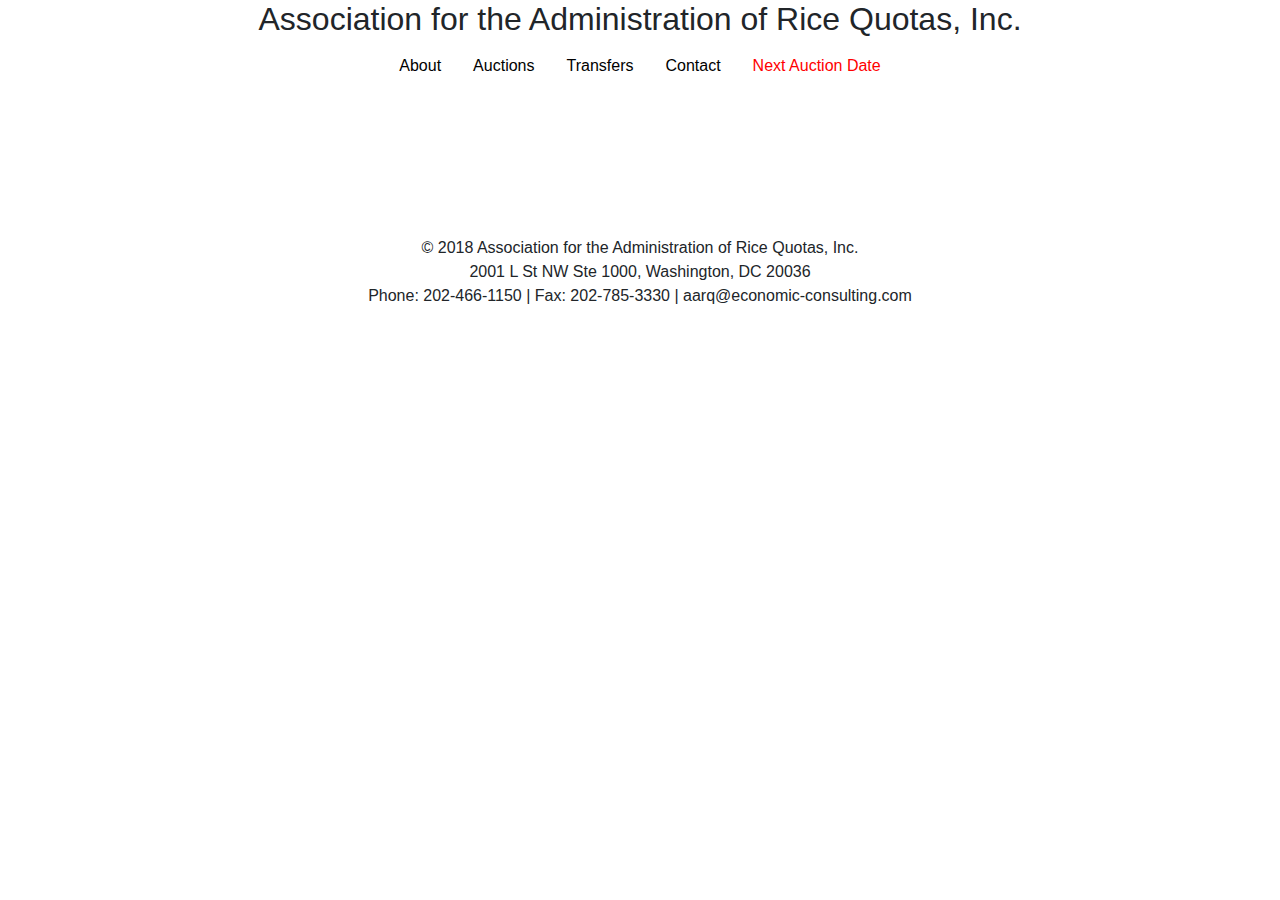
==== index.html @ 87fb0b1d "added about, auction, transfer, and contact pages.  Added auction date popup with countdown" ====
<!DOCTYPE html>
<html lang="en">
<head>
    <meta charset="UTF-8">
    <meta name="viewport" content="width=device-width, initial-scale=1.0">
    <meta http-equiv="X-UA-Compatible" content="ie=edge">
    <title>AARQ - Home</title>
    <link rel="stylesheet" href="https://stackpath.bootstrapcdn.com/bootstrap/4.3.1/css/bootstrap.min.css" integrity="sha384-ggOyR0iXCbMQv3Xipma34MD+dH/1fQ784/j6cY/iJTQUOhcWr7x9JvoRxT2MZw1T" crossorigin="anonymous">
    <script src="https://stackpath.bootstrapcdn.com/bootstrap/4.3.1/js/bootstrap.min.js" integrity="sha384-JjSmVgyd0p3pXB1rRibZUAYoIIy6OrQ6VrjIEaFf/nJGzIxFDsf4x0xIM+B07jRM" crossorigin="anonymous"></script>
    <link rel="stylesheet" href="style.css">
</head>
<body>
    <h2 class="centered">Association for the Administration of Rice Quotas, Inc.</h2>
    <ul class="nav justify-content-center">
        <li class="nav-item">
            <a class="nav-link" href="about.html">About</a>
        </li>
        <li class="nav-item">
            <a class="nav-link" href="auctions.html">Auctions</a>
        </li>
        <li class="nav-item">
            <a class="nav-link" href="transfers.html">Transfers</a>
        </li>
        <li class="nav-item">
            <a class="nav-link" href="contact.html">Contact</a>
        </li>
        <li class="nav-item">
            <a class="nav-link" id="myBtn" style="color: red" href="#">Next Auction Date</a>
        </li>
    </ul>
<div class="containter">
    <!-- The Modal -->
    <div id="myModal" class="modal">

        <!-- Modal content -->
        <div class="modal-content">
          <span class="close">&times;</span>
          <h3 class="centered">The Next Auction is November 29, 2019</h3>
          <hr>
          <p class="centered" style="font-size: 20px"><span id="demo"></span> remaining</p>
        </div>
      
    </div> 
    <div class="row">
        <div class="col-md-12">
            <video playsinline autoplay muted loop>
                <source src="rice-field.mp4" type="video/mp4">
                Your browser does not support the video tag.
            </video>
        </div>
    </div>
    <div class="row">
        <div class="col-md-12">
            <div class="panel panel-default">
                <div class="panel-body">
                    <p class="centered">
                        © 2018 Association for the Administration of Rice Quotas, Inc.<br>
                        2001 L St NW Ste 1000, Washington, DC 20036<br>
                        Phone: 202-466-1150 | Fax: 202-785-3330 | aarq@economic-consulting.com 
                    </p>  
                </div>
            </div>
        </div>
    </div>
</div>
<script>

        // Get the modal
        var modal = document.getElementById("myModal");

        // Get the button that opens the modal
        var btn = document.getElementById("myBtn");

        // Get the <span> element that closes the modal
        var span = document.getElementsByClassName("close")[0];

        // When the user clicks on the button, open the modal 
        btn.onclick = function() {
        modal.style.display = "block";
        }

        // When the user clicks on <span> (x), close the modal
        span.onclick = function() {
        modal.style.display = "none";
        }

        // When the user clicks anywhere outside of the modal, close it
        window.onclick = function(event) {
        if (event.target == modal) {
            modal.style.display = "none";
        }
        }

        // COUNTDOWN TIMER
        // Set the date we're counting down to
        var countDownDate = new Date("Nov 29, 2019 9:00:00").getTime();

        // Update the count down every 1 second
        var x = setInterval(function() {

        // Get today's date and time
        var now = new Date().getTime();

        // Find the distance between now and the count down date
        var distance = countDownDate - now;

        // Time calculations for days, hours, minutes and seconds
        var days = Math.floor(distance / (1000 * 60 * 60 * 24));
        var hours = Math.floor((distance % (1000 * 60 * 60 * 24)) / (1000 * 60 * 60));
        var minutes = Math.floor((distance % (1000 * 60 * 60)) / (1000 * 60));
        var seconds = Math.floor((distance % (1000 * 60)) / 1000);

        // Display the result in the element with id="demo"
        document.getElementById("demo").innerHTML = days + "d " + hours + "h "
        + minutes + "m " + seconds + "s ";

        // If the count down is finished, write some text 
        if (distance < 0) {
            clearInterval(x);
            document.getElementById("demo").innerHTML = "EXPIRED";
        }
        }, 1000);
</script>     
</body>
</html>
---- style.css ----
video {
    display: block;
    margin: 0 auto;
    width: 80%;
}

a {
    color: black;
}

.centered {
    text-align: center;
}

.modal {
    display: none; /* Hidden by default */
    position: fixed; /* Stay in place */
    z-index: 1; /* Sit on top */
    left: 0;
    top: 0;
    width: 100%; /* Full width */
    height: 100%; /* Full height */
    overflow: auto; /* Enable scroll if needed */
    background-color: rgb(0,0,0); /* Fallback color */
    background-color: rgba(0,0,0,0.4); /* Black w/ opacity */
  }
  
  /* Modal Content/Box */
  .modal-content {
    background-color: #fefefe;
    margin: 15% auto; /* 15% from the top and centered */
    padding: 20px;
    border: 1px solid #888;
    width: 80%; /* Could be more or less, depending on screen size */
  }
  
  /* The Close Button */
  .close {
    color: #aaa;
    float: right;
    font-size: 28px;
    font-weight: bold;
  }
  
  .close:hover,
  .close:focus {
    color: black;
    text-decoration: none;
    cursor: pointer;
  }
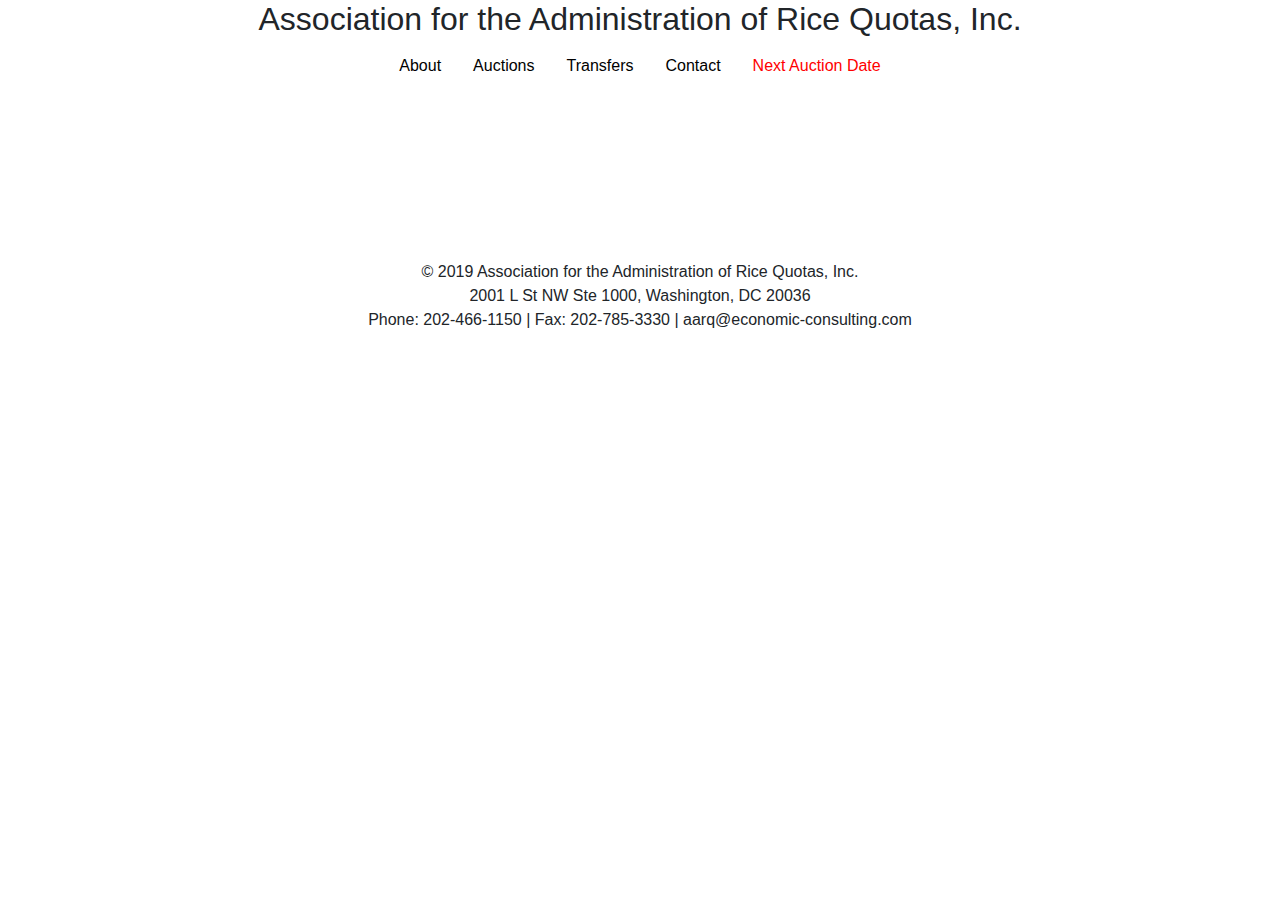
==== commit 6cf69b3e: "added spacing between video and footer" ====
--- a/index.html
+++ b/index.html
@@ -49,12 +49,13 @@
             </video>
         </div>
     </div>
+    <br>
     <div class="row">
         <div class="col-md-12">
             <div class="panel panel-default">
                 <div class="panel-body">
                     <p class="centered">
-                        © 2018 Association for the Administration of Rice Quotas, Inc.<br>
+                        © 2019 Association for the Administration of Rice Quotas, Inc.<br>
                         2001 L St NW Ste 1000, Washington, DC 20036<br>
                         Phone: 202-466-1150 | Fax: 202-785-3330 | aarq@economic-consulting.com 
                     </p>  
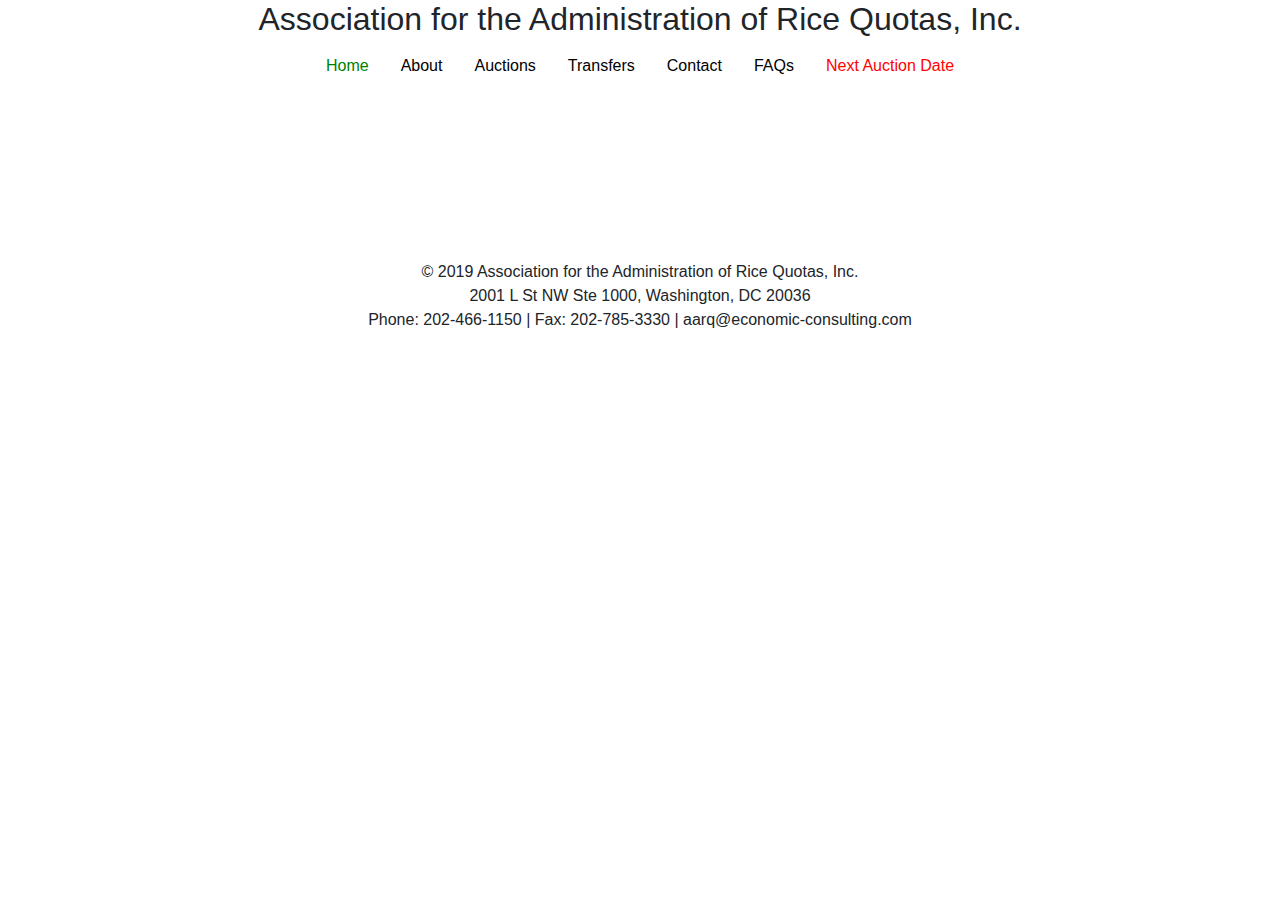
==== commit 994a7aad: "added content to other pages" ====
--- a/index.html
+++ b/index.html
@@ -13,6 +13,9 @@
     <h2 class="centered">Association for the Administration of Rice Quotas, Inc.</h2>
     <ul class="nav justify-content-center">
         <li class="nav-item">
+                <a class="nav-link" href="index.html" style="color: green">Home</a>
+            </li>
+        <li class="nav-item">
             <a class="nav-link" href="about.html">About</a>
         </li>
         <li class="nav-item">
@@ -23,6 +26,9 @@
         </li>
         <li class="nav-item">
             <a class="nav-link" href="contact.html">Contact</a>
+        </li>
+        <li class="nav-item">
+            <a class="nav-link" href="faq.html">FAQs</a>
         </li>
         <li class="nav-item">
             <a class="nav-link" id="myBtn" style="color: red" href="#">Next Auction Date</a>
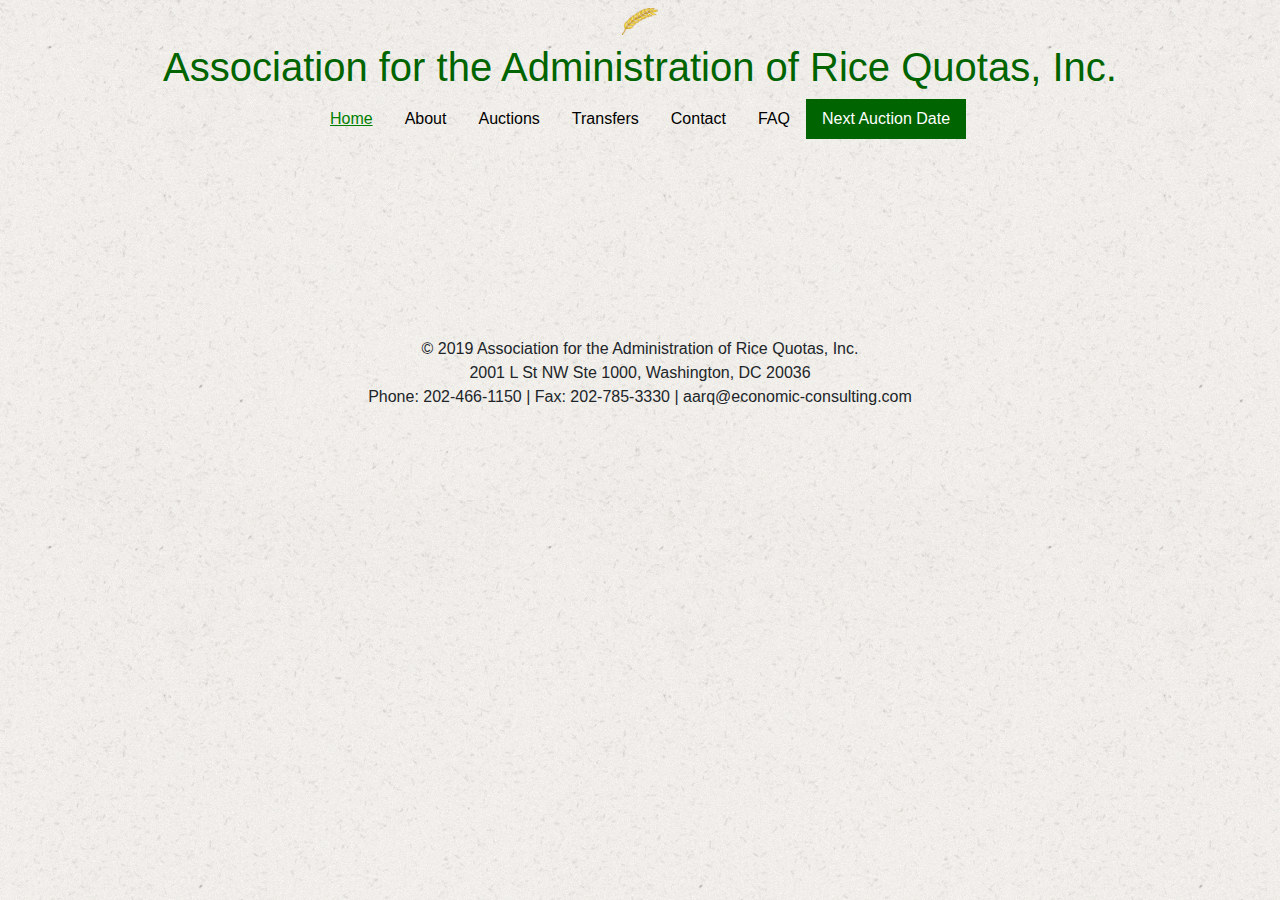
==== commit 37edc5c4: "reduced image width on index page" ====
--- a/index.html
+++ b/index.html
@@ -10,10 +10,11 @@
     <link rel="stylesheet" href="style.css">
 </head>
 <body>
-    <h2 class="centered">Association for the Administration of Rice Quotas, Inc.</h2>
+    <img src="./images/branch.png" class="center3">
+    <h2 class="mainTitle display-4">Association for the Administration of Rice Quotas, Inc.</h2>
     <ul class="nav justify-content-center">
         <li class="nav-item">
-                <a class="nav-link" href="index.html" style="color: green">Home</a>
+                <a class="nav-link" href="index.html" style="color: green; text-decoration: underline;">Home</a>
             </li>
         <li class="nav-item">
             <a class="nav-link" href="about.html">About</a>
@@ -28,10 +29,10 @@
             <a class="nav-link" href="contact.html">Contact</a>
         </li>
         <li class="nav-item">
-            <a class="nav-link" href="faq.html">FAQs</a>
+            <a class="nav-link" href="faq.html">FAQ</a>
         </li>
         <li class="nav-item">
-            <a class="nav-link" id="myBtn" style="color: red" href="#">Next Auction Date</a>
+            <a class="nav-link" id="myBtn" style="color: white; background: darkgreen;" href="#">Next Auction Date</a>
         </li>
     </ul>
 <div class="containter">
@@ -42,15 +43,16 @@
         <div class="modal-content">
           <span class="close">&times;</span>
           <h3 class="centered">The Next Auction is November 29, 2019</h3>
-          <hr>
+          <img class="center2" src="./images/map.png">
           <p class="centered" style="font-size: 20px"><span id="demo"></span> remaining</p>
         </div>
       
     </div> 
     <div class="row">
         <div class="col-md-12">
+            <br>
             <video playsinline autoplay muted loop>
-                <source src="rice-field.mp4" type="video/mp4">
+                <source src="./images/rice-field.mp4" type="video/mp4">
                 Your browser does not support the video tag.
             </video>
         </div>
--- a/style.css
+++ b/style.css
@@ -1,16 +1,31 @@
+body {
+  background-image: url("./images/ricepaper.png");
+  background-repeat: repeat;
+}
 
 video {
     display: block;
     margin: 0 auto;
     width: 80%;
+    height: 80%;
+}
+
+.nav-item a {
+    color: black;
 }
 
 a {
-    color: black;
+  color: green;
 }
 
 .centered {
     text-align: center;
+}
+
+.mainTitle {
+  text-align: center;
+  font-size: 2.5em;
+  color: darkgreen;
 }
 
 .modal {
@@ -26,26 +41,80 @@
     background-color: rgba(0,0,0,0.4); /* Black w/ opacity */
   }
   
-  /* Modal Content/Box */
-  .modal-content {
+/* Modal Content/Box */
+.modal-content {
     background-color: #fefefe;
     margin: 15% auto; /* 15% from the top and centered */
     padding: 20px;
     border: 1px solid #888;
     width: 80%; /* Could be more or less, depending on screen size */
-  }
+}
   
-  /* The Close Button */
-  .close {
+/* The Close Button */
+.close {
     color: #aaa;
     float: right;
     font-size: 28px;
     font-weight: bold;
-  }
+}
   
-  .close:hover,
-  .close:focus {
+.close:hover,
+.close:focus {
     color: black;
     text-decoration: none;
     cursor: pointer;
-  } +}
+
+/* Jumbotron */
+
+  .jumbotron {
+    background-image: url("branch.png");
+    background-size: auto 100%;
+  }
+
+  /* Center Image */
+
+  .center {
+    display: block;
+    margin-left: auto;
+    margin-right: auto;
+    width: 50%;
+  }
+
+  .center2 {
+    display: block;
+    margin-left: auto;
+    margin-right: auto;
+    width: 40%;
+  }
+
+  .center3 {
+    display: block;
+    margin-left: auto;
+    margin-right: auto;
+    width: 4%;
+    padding: .5em;
+  }
+
+  /* List */
+
+  #myInput {
+    width: 100%; /* Full-width */
+    font-size: 16px; /* Increase font-size */
+    padding: 12px 20px 12px 40px; /* Add some padding */
+    border: 1px solid #ddd; /* Add a grey border */
+    margin-bottom: 12px; /* Add some space below the input */
+  }
+
+  #myUL {
+    padding-left: 3%;
+  }
+
+  #myUL li {
+    padding-bottom: 1.5%;
+    padding-left: 1%;
+  }
+
+  #myUL li a {
+    color: rgb(71, 71, 71);
+  }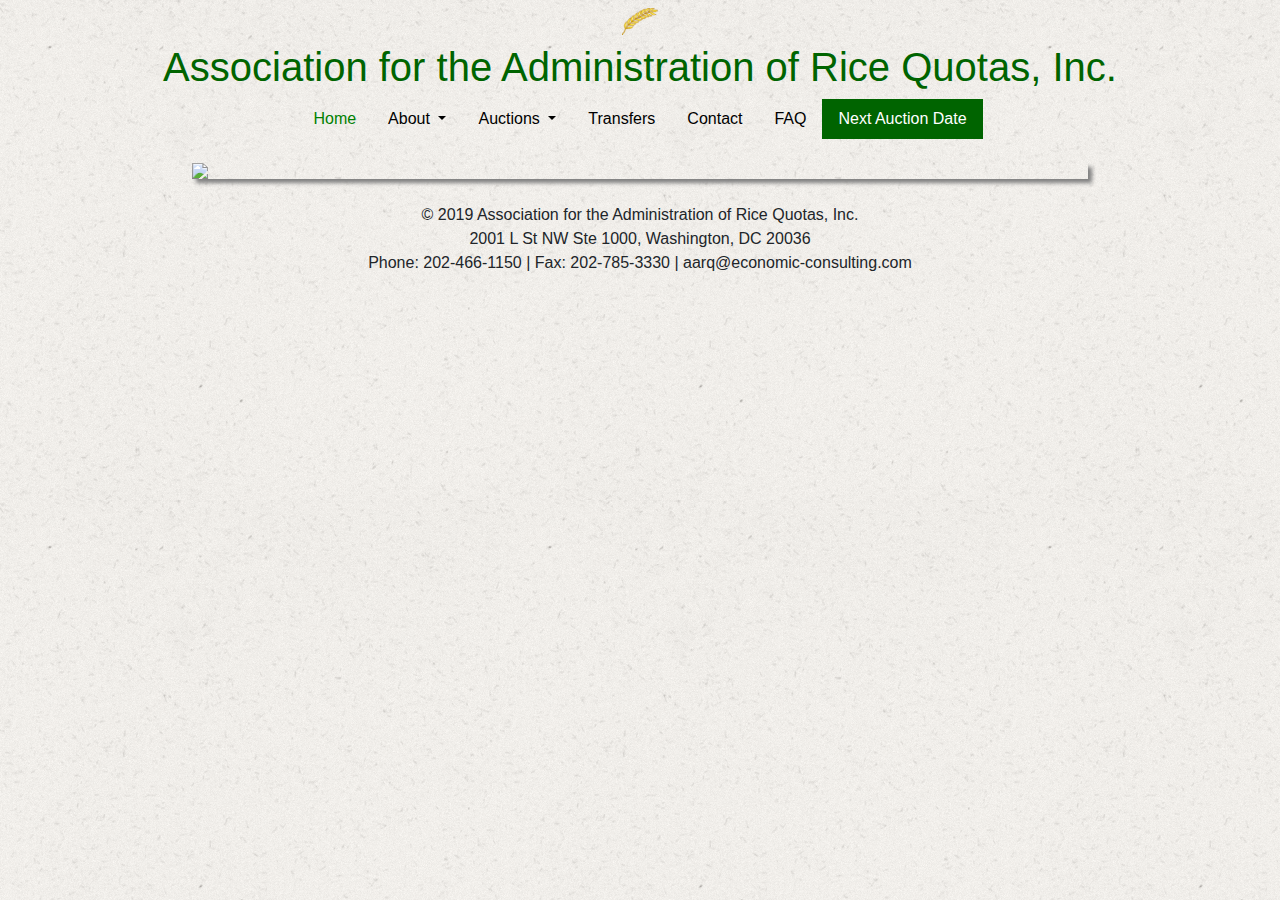
==== commit 6d95c718: "added fade in" ====
--- a/index.html
+++ b/index.html
@@ -7,33 +7,70 @@
     <title>AARQ - Home</title>
     <link rel="stylesheet" href="https://stackpath.bootstrapcdn.com/bootstrap/4.3.1/css/bootstrap.min.css" integrity="sha384-ggOyR0iXCbMQv3Xipma34MD+dH/1fQ784/j6cY/iJTQUOhcWr7x9JvoRxT2MZw1T" crossorigin="anonymous">
     <script src="https://stackpath.bootstrapcdn.com/bootstrap/4.3.1/js/bootstrap.min.js" integrity="sha384-JjSmVgyd0p3pXB1rRibZUAYoIIy6OrQ6VrjIEaFf/nJGzIxFDsf4x0xIM+B07jRM" crossorigin="anonymous"></script>
+    <script src="https://code.jquery.com/jquery-3.2.1.slim.min.js" integrity="sha384-KJ3o2DKtIkvYIK3UENzmM7KCkRr/rE9/Qpg6aAZGJwFDMVNA/GpGFF93hXpG5KkN" crossorigin="anonymous"></script>
+    <script src="https://cdnjs.cloudflare.com/ajax/libs/popper.js/1.12.9/umd/popper.min.js" integrity="sha384-ApNbgh9B+Y1QKtv3Rn7W3mgPxhU9K/ScQsAP7hUibX39j7fakFPskvXusvfa0b4Q" crossorigin="anonymous"></script>
+    <script src="https://maxcdn.bootstrapcdn.com/bootstrap/4.0.0/js/bootstrap.min.js" integrity="sha384-JZR6Spejh4U02d8jOt6vLEHfe/JQGiRRSQQxSfFWpi1MquVdAyjUar5+76PVCmYl" crossorigin="anonymous"></script>
+
+    <script src="https://code.jquery.com/jquery-3.4.1.js" integrity="sha256-WpOohJOqMqqyKL9FccASB9O0KwACQJpFTUBLTYOVvVU=" crossorigin="anonymous"></script>
+    <script>
+        // fadein
+        $(document).ready(function(){
+            $( "body" ).fadeOut(500).fadeIn(1000, "linear")
+        });
+    </script>
+
+    
     <link rel="stylesheet" href="style.css">
+    
 </head>
 <body>
+    <div id="content">
     <img src="./images/branch.png" class="center3">
     <h2 class="mainTitle display-4">Association for the Administration of Rice Quotas, Inc.</h2>
     <ul class="nav justify-content-center">
         <li class="nav-item">
-                <a class="nav-link" href="index.html" style="color: green; text-decoration: underline;">Home</a>
+                <a class="nav-link" href="index.html" style="color: green;">Home</a>
             </li>
-        <li class="nav-item">
-            <a class="nav-link" href="about.html">About</a>
-        </li>
-        <li class="nav-item">
-            <a class="nav-link" href="auctions.html">Auctions</a>
-        </li>
-        <li class="nav-item">
-            <a class="nav-link" href="transfers.html">Transfers</a>
-        </li>
-        <li class="nav-item">
-            <a class="nav-link" href="contact.html">Contact</a>
-        </li>
-        <li class="nav-item">
-            <a class="nav-link" href="faq.html">FAQ</a>
-        </li>
-        <li class="nav-item">
-            <a class="nav-link" id="myBtn" style="color: white; background: darkgreen;" href="#">Next Auction Date</a>
-        </li>
+            
+            <li class="nav-item dropdown">
+                <a class="nav-link dropdown-toggle" href="about.html" id="dropdownMenuButton" data-toggle="dropdown" aria-haspopup="true" aria-expanded="false">
+                    About
+                </a>
+                <div class="dropdown-menu" aria-labelledby="dropdownMenuButton">
+                    <a class="dropdown-item" href="about.html">About</a>
+                    <a class="dropdown-item" href="about.html#purpose">Purpose</a>
+                    <a class="dropdown-item" href="about.html#membership">Membership</a>
+                    <a class="dropdown-item" href="about.html#members">Members</a>
+                    <a class="dropdown-item" href="about.html#usreg">U.S. and E.U. Regulations</a>
+                </div>
+            </li>
+
+            <li class="nav-item dropdown">
+                <a class="nav-link dropdown-toggle" href="auctions.html" id="dropdownMenuButton" data-toggle="dropdown" aria-haspopup="true" aria-expanded="false">
+                    Auctions
+                </a>
+                <div class="dropdown-menu" aria-labelledby="dropdownMenuButton">
+                    <a class="dropdown-item" href="auctions.html">Auctions</a>
+                    <a class="dropdown-item" href="auctions.html#schedule">Schedule of Auctions</a>
+                    <a class="dropdown-item" href="auctions.html#opentender">Notice of Open Tender for Jan. 2019 Tranche</a>
+                    <a class="dropdown-item" href="auctions.html#bids">Bid Instructions and Bid Form for Jan. 2019 Tranche</a>
+                    <a class="dropdown-item" href="auctions.html#letter">Sample Letter of Credit</a>
+                    <a class="dropdown-item" href="auctions.html#results">Auction Results</a>
+                </div>
+            </li>
+
+            <li class="nav-item">
+                <a class="nav-link" href="transfers.html">Transfers</a>
+            </li>
+            <li class="nav-item">
+                <a class="nav-link" href="contact.html">Contact</a>
+            </li>
+            <li class="nav-item">
+                <a class="nav-link" href="faq.html">FAQ</a>
+            </li>
+            <li class="nav-item">
+                <a class="nav-link" id="myBtn" style="color: white; background: darkgreen;" href="#">Next Auction Date</a>
+            </li>
     </ul>
 <div class="containter">
     <!-- The Modal -->
@@ -51,10 +88,8 @@
     <div class="row">
         <div class="col-md-12">
             <br>
-            <video playsinline autoplay muted loop>
-                <source src="./images/rice-field.mp4" type="video/mp4">
-                Your browser does not support the video tag.
-            </video>
+            <img class="mainImage" src="./images/countryside.jpg" type="video/mp4">
+
         </div>
     </div>
     <br>
@@ -70,6 +105,7 @@
                 </div>
             </div>
         </div>
+    </div>
     </div>
 </div>
 <script>
@@ -129,6 +165,8 @@
             document.getElementById("demo").innerHTML = "EXPIRED";
         }
         }, 1000);
-</script>     
+
+</script>
+
 </body>
 </html>--- a/style.css
+++ b/style.css
@@ -1,13 +1,19 @@
 body {
   background-image: url("./images/ricepaper.png");
+  /* background: rgb(220, 246, 255); */
   background-repeat: repeat;
+  /* display:none; */
 }
 
-video {
+.mainImage {
     display: block;
     margin: 0 auto;
-    width: 80%;
-    height: 80%;
+    width: 70%;
+    box-shadow: 4px 4px 4px gray;
+}
+
+.display-4 {
+  font-size: 2.7em;
 }
 
 .nav-item a {
@@ -79,6 +85,7 @@
     margin-left: auto;
     margin-right: auto;
     width: 50%;
+    box-shadow: 4px 4px 4px gray;
   }
 
   .center2 {
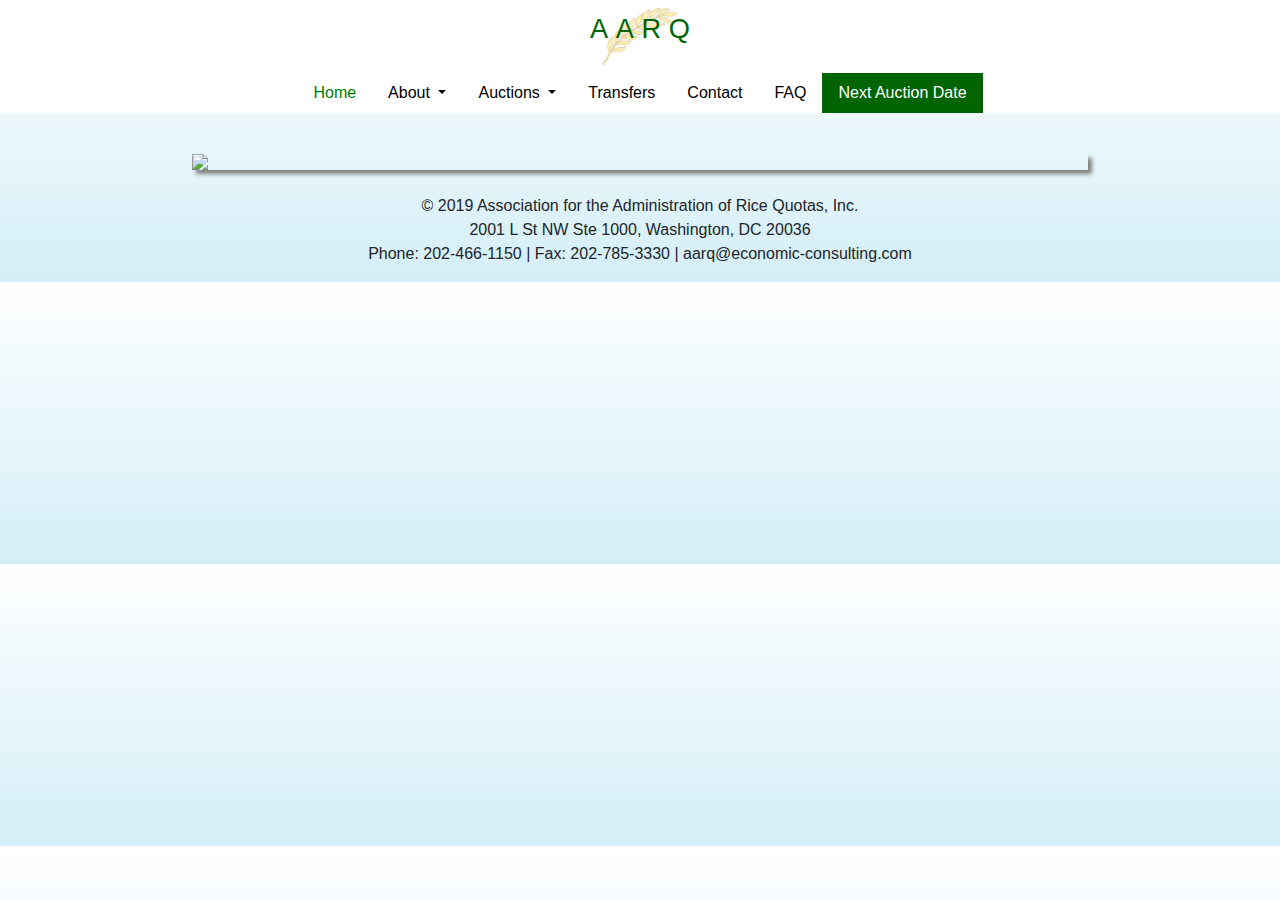
==== commit aa0c1240: "added opacity to modal and added styling to pdf buttons" ====
--- a/index.html
+++ b/index.html
@@ -10,25 +10,80 @@
     <script src="https://code.jquery.com/jquery-3.2.1.slim.min.js" integrity="sha384-KJ3o2DKtIkvYIK3UENzmM7KCkRr/rE9/Qpg6aAZGJwFDMVNA/GpGFF93hXpG5KkN" crossorigin="anonymous"></script>
     <script src="https://cdnjs.cloudflare.com/ajax/libs/popper.js/1.12.9/umd/popper.min.js" integrity="sha384-ApNbgh9B+Y1QKtv3Rn7W3mgPxhU9K/ScQsAP7hUibX39j7fakFPskvXusvfa0b4Q" crossorigin="anonymous"></script>
     <script src="https://maxcdn.bootstrapcdn.com/bootstrap/4.0.0/js/bootstrap.min.js" integrity="sha384-JZR6Spejh4U02d8jOt6vLEHfe/JQGiRRSQQxSfFWpi1MquVdAyjUar5+76PVCmYl" crossorigin="anonymous"></script>
-
-    <script src="https://code.jquery.com/jquery-3.4.1.js" integrity="sha256-WpOohJOqMqqyKL9FccASB9O0KwACQJpFTUBLTYOVvVU=" crossorigin="anonymous"></script>
-    <script>
-        // fadein
-        $(document).ready(function(){
-            $( "body" ).fadeOut(500).fadeIn(1000, "linear")
-        });
-    </script>
-
     
     <link rel="stylesheet" href="style.css">
     
 </head>
 <body>
     <div id="content">
-    <img src="./images/branch.png" class="center3">
-    <h2 class="mainTitle display-4">Association for the Administration of Rice Quotas, Inc.</h2>
-    <ul class="nav justify-content-center">
-        <li class="nav-item">
+    <div class="top-bar">
+            <div class="logo-container">
+            <img src="./images/branch.png" class="center3">
+            <h2 class="mainTitle display-4 logocentered">
+                <ul class="text hidden">
+                    <li>A</li>
+                    <li class="ghost">s</li>
+                    <li class="ghost">s</li>
+                    <li class="ghost">o</li>
+                    <li class="ghost">c</li>
+                    <li class="ghost">i</li>
+                    <li class="ghost">a</li>
+                    <li class="ghost">t</li>
+                    <li class="ghost">i</li>
+                    <li class="ghost">o</li>
+                    <li class="ghost">n</li>
+
+                    <li class="ghost">&nbsp;</li>
+                    <li class="ghost">f</li>
+                    <li class="ghost">o</li>
+                    <li class="ghost">r</li>
+
+                    <li class="ghost">&nbsp;</li>
+                    <li class="ghost">t</li>
+                    <li class="ghost">h</li>
+                    <li class="ghost">e</li>
+
+                    <li class="spaced">A</li>
+                    <li class="ghost">d</li>
+                    <li class="ghost">m</li>
+                    <li class="ghost">i</li>
+                    <li class="ghost">n</li>
+                    <li class="ghost">i</li>
+                    <li class="ghost">s</li>
+                    <li class="ghost">t</li>
+                    <li class="ghost">r</li>
+                    <li class="ghost">a</li>
+                    <li class="ghost">t</li>
+                    <li class="ghost">i</li>
+                    <li class="ghost">o</li>
+                    <li class="ghost">n</li>
+
+                    <li class="ghost">&nbsp;</li>
+                    <li class="ghost">o</li>
+                    <li class="ghost">f</li>
+
+                    <li class="spaced">R</li>
+                    <li class="ghost">i</li>
+                    <li class="ghost">c</li>
+                    <li class="ghost">e</li>
+
+                    <li class="spaced">Q</li>
+                    <li class="ghost">u</li>
+                    <li class="ghost">o</li>
+                    <li class="ghost">t</li>
+                    <li class="ghost">a</li>
+                    <li class="ghost">s</li>
+                    <li class="ghost">,</li>
+                    
+                    <li class="ghost">&nbsp;</li>
+                    <li class="ghost">i</li>
+                    <li class="ghost">n</li>
+                    <li class="ghost">c</li>
+                </ul>
+                </h2>
+            </div>
+        <ul class="nav justify-content-center">
+            <li class="nav-item">
                 <a class="nav-link" href="index.html" style="color: green;">Home</a>
             </li>
             
@@ -71,24 +126,24 @@
             <li class="nav-item">
                 <a class="nav-link" id="myBtn" style="color: white; background: darkgreen;" href="#">Next Auction Date</a>
             </li>
-    </ul>
-<div class="containter">
+        </ul>
+        </div>
+<div class="containter containerhome">
     <!-- The Modal -->
     <div id="myModal" class="modal">
 
         <!-- Modal content -->
         <div class="modal-content">
           <span class="close">&times;</span>
-          <h3 class="centered">The Next Auction is November 29, 2019</h3>
-          <img class="center2" src="./images/map.png">
-          <p class="centered" style="font-size: 20px"><span id="demo"></span> remaining</p>
+          <h3 class="centered modalTitle display-4">The Next Auction is November 29, 2019</h3>
+          <p class="centered modalText display-4"><span id="demo"></span> remaining</p>
         </div>
       
     </div> 
     <div class="row">
         <div class="col-md-12">
             <br>
-            <img class="mainImage" src="./images/countryside.jpg" type="video/mp4">
+            <img class="mainImage" src="./images/rice-plants.jpg">
 
         </div>
     </div>
@@ -166,7 +221,20 @@
         }
         }, 1000);
 
-</script>
+    </script>
+
+    <script>
+        $(function() {
+            $(".mainTitle").hover(
+                function () {
+                    $(".text").removeClass("hidden");
+                },
+                function () {
+                    $(".text").addClass("hidden"); 
+                }
+            )
+        });
+    </script>
 
 </body>
 </html>--- a/style.css
+++ b/style.css
@@ -1,9 +1,23 @@
 body {
-  background-image: url("./images/ricepaper.png");
+  /* background-image: url("./images/ricepaper.png"); */
+  background-image: linear-gradient(white,rgb(211, 238, 247));
   /* background: rgb(220, 246, 255); */
-  background-repeat: repeat;
+  /* background-repeat: repeat; */
   /* display:none; */
 }
+
+@keyframes fade-in {
+  0%    {opacity: 0;}
+  25%   {opacity: .25;}
+  50%   {opacity: .5;}
+  75%   {opacity: .75;}
+  100%  {opacity: 1;}
+}
+
+#content {
+  animation-name: fade-in;
+  animation-duration: 2s;
+} 
 
 .mainImage {
     display: block;
@@ -20,6 +34,12 @@
     color: black;
 }
 
+.dropdown-menu {
+  border: none !important;
+  border-radius: 0 !important;
+  box-shadow: 3px 3px 3px grey;
+}
+
 a {
   color: green;
 }
@@ -30,9 +50,11 @@
 
 .mainTitle {
   text-align: center;
-  font-size: 2.5em;
+  font-size: 1.7em;
   color: darkgreen;
 }
+
+/* MODAL */
 
 .modal {
     display: none; /* Hidden by default */
@@ -43,22 +65,25 @@
     width: 100%; /* Full width */
     height: 100%; /* Full height */
     overflow: auto; /* Enable scroll if needed */
-    background-color: rgb(0,0,0); /* Fallback color */
-    background-color: rgba(0,0,0,0.4); /* Black w/ opacity */
+    background-color: rgb(255, 255, 255); /* Fallback color */
+    background-color: rgba(255, 255, 255, 0.1); /* Black w/ opacity */
+    
   }
   
 /* Modal Content/Box */
 .modal-content {
-    background-color: #fefefe;
+    background-color: rgba(63, 92, 63, 0.75);
     margin: 15% auto; /* 15% from the top and centered */
     padding: 20px;
-    border: 1px solid #888;
-    width: 80%; /* Could be more or less, depending on screen size */
+    border: none;
+    width: 100%; /* Could be more or less, depending on screen size */
+    /* box-shadow: 5px 5px 5px grey; */
+    border-radius: 0;
 }
   
 /* The Close Button */
 .close {
-    color: #aaa;
+    color: white;
     float: right;
     font-size: 28px;
     font-weight: bold;
@@ -66,9 +91,21 @@
   
 .close:hover,
 .close:focus {
-    color: black;
+    color: white;
     text-decoration: none;
     cursor: pointer;
+}
+
+.modalTitle {
+  color: white;
+  padding: 4px;
+  font-size: 2.5em
+}
+
+.modalText {
+  color: white;
+  padding: 4px;
+  font-size: 1.7em
 }
 
 /* Jumbotron */
@@ -84,7 +121,7 @@
     display: block;
     margin-left: auto;
     margin-right: auto;
-    width: 50%;
+    max-width: 45%;
     box-shadow: 4px 4px 4px gray;
   }
 
@@ -99,8 +136,15 @@
     display: block;
     margin-left: auto;
     margin-right: auto;
-    width: 4%;
+    width: 7%;
     padding: .5em;
+    opacity: 0.4;
+  }
+
+  embed {
+    display: block;
+    margin-left: auto;
+    margin-right: auto;
   }
 
   /* List */
@@ -124,4 +168,101 @@
 
   #myUL li a {
     color: rgb(71, 71, 71);
+  }
+
+  .top-bar {
+    background: white;
+    position: fixed;
+    top: 0%;
+    left: 0%;
+    width: 100%;
+    z-index: 100;
+  }
+
+  .container {
+    margin-top: 100px;
+  }
+
+  .containerhome {
+    margin-top: 130px;
+  }
+
+   /* Logo */
+
+  .logo-container {
+    position: relative;
+    text-align: center;
+  }
+
+  .logocentered {
+    position: absolute;
+    top: 50%;
+    left: 50%;
+    width: 100%;
+    transform: translate(-50%, -50%);
+  }
+
+  /* TEXT EFFECTS */
+
+  .text {
+    list-style: none;
+    padding-left: 0;
+  }
+  
+  
+  .text li {
+    display: inline-block;
+    padding-left: 0;
+    opacity: 1;
+    -webkit-transition: all 3000ms ease-in-out, color .1ms;
+    -moz-transition: all 3000ms ease-in-out, color .1ms;
+    -ms-transition: all 3000ms ease-in-out, color .1ms;
+    -o-transition: all 3000ms ease-in-out, color .1ms;
+    transition: all 3000ms ease-in-out, color .1ms;
+  }
+
+  .text.hidden li.spaced {
+    padding-left: 0;
+  }
+  .text li.spaced {
+    padding-left: 0.5em;
+  }
+  
+  .text.hidden li.ghost {
+    opacity: 0;
+    width: 0;
+    font-size: 0px;
+    float: left;
+    color: white;
+  }
+
+  /* BUTTONS */
+
+  .button {
+    display: block;
+    width: 400px;
+    max-width: 100%;
+    margin: 0 auto;
+    margin-bottom: 0;
+    overflow: hidden;
+    position: relative;
+    transform: translatez(0);
+    text-decoration: none;
+    box-sizing: border-box;
+    font-size: 1.2em;
+    font-weight: normal;
+    box-shadow: 0 9px 18px rgba(0,0,0,0.5);
+  }
+  .button:active {
+    box-shadow: none;
+  }
+  
+  .instagram {
+    text-align: center;
+    border-radius: 0;
+    border: none;
+    padding: 10px;
+    color: white;
+    background: darkgreen;
+    transition: all 0.2s ease-out 0s;
   }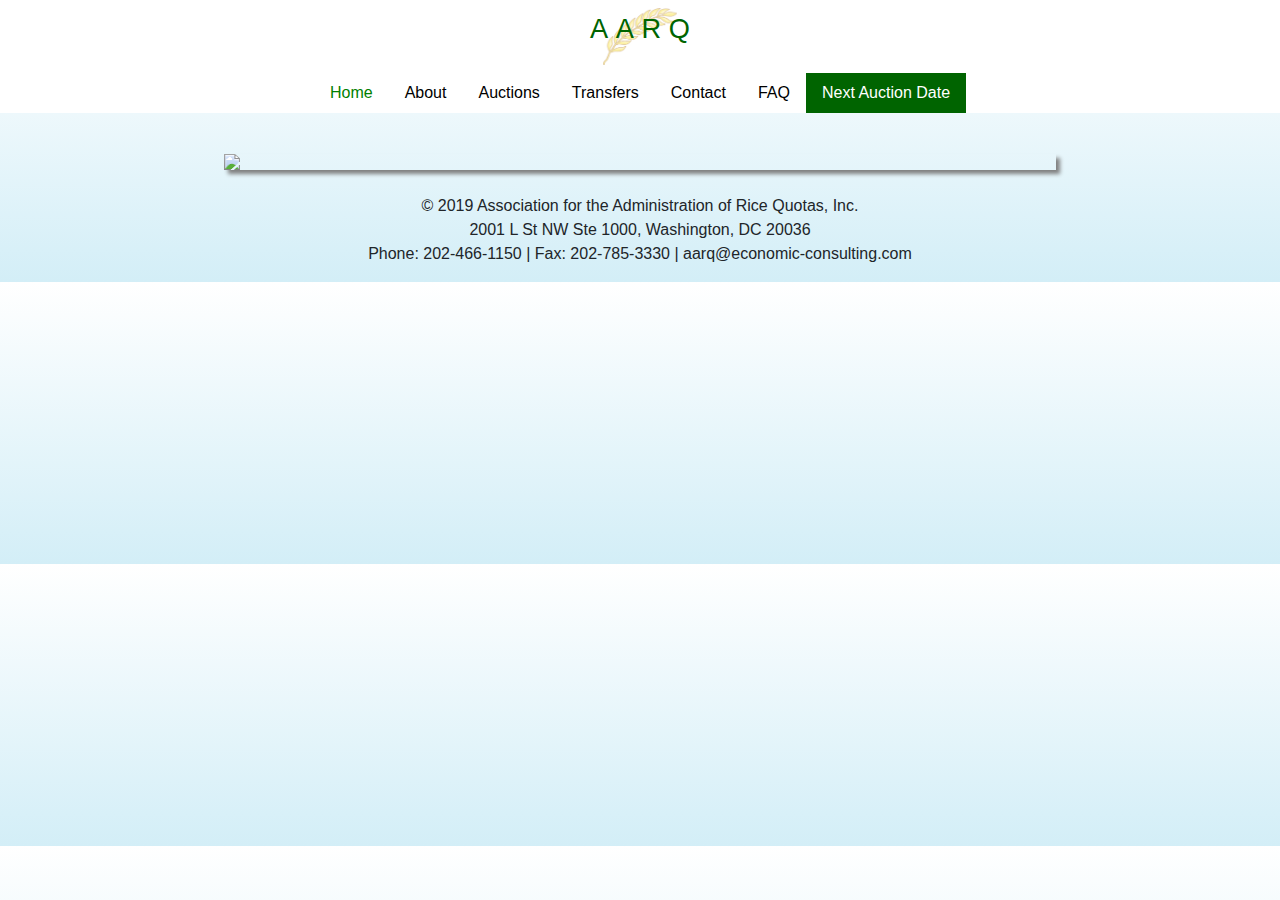
==== commit 9745c27b: "removed drop down menu" ====
--- a/index.html
+++ b/index.html
@@ -76,57 +76,39 @@
                     <li class="ghost">,</li>
                     
                     <li class="ghost">&nbsp;</li>
-                    <li class="ghost">i</li>
+                    <li class="ghost">I</li>
                     <li class="ghost">n</li>
                     <li class="ghost">c</li>
+                    <li class="ghost">.</li>
                 </ul>
                 </h2>
             </div>
-        <ul class="nav justify-content-center">
-            <li class="nav-item">
-                <a class="nav-link" href="index.html" style="color: green;">Home</a>
-            </li>
-            
-            <li class="nav-item dropdown">
-                <a class="nav-link dropdown-toggle" href="about.html" id="dropdownMenuButton" data-toggle="dropdown" aria-haspopup="true" aria-expanded="false">
-                    About
-                </a>
-                <div class="dropdown-menu" aria-labelledby="dropdownMenuButton">
-                    <a class="dropdown-item" href="about.html">About</a>
-                    <a class="dropdown-item" href="about.html#purpose">Purpose</a>
-                    <a class="dropdown-item" href="about.html#membership">Membership</a>
-                    <a class="dropdown-item" href="about.html#members">Members</a>
-                    <a class="dropdown-item" href="about.html#usreg">U.S. and E.U. Regulations</a>
-                </div>
-            </li>
-
-            <li class="nav-item dropdown">
-                <a class="nav-link dropdown-toggle" href="auctions.html" id="dropdownMenuButton" data-toggle="dropdown" aria-haspopup="true" aria-expanded="false">
-                    Auctions
-                </a>
-                <div class="dropdown-menu" aria-labelledby="dropdownMenuButton">
-                    <a class="dropdown-item" href="auctions.html">Auctions</a>
-                    <a class="dropdown-item" href="auctions.html#schedule">Schedule of Auctions</a>
-                    <a class="dropdown-item" href="auctions.html#opentender">Notice of Open Tender for Jan. 2019 Tranche</a>
-                    <a class="dropdown-item" href="auctions.html#bids">Bid Instructions and Bid Form for Jan. 2019 Tranche</a>
-                    <a class="dropdown-item" href="auctions.html#letter">Sample Letter of Credit</a>
-                    <a class="dropdown-item" href="auctions.html#results">Auction Results</a>
-                </div>
-            </li>
-
-            <li class="nav-item">
-                <a class="nav-link" href="transfers.html">Transfers</a>
-            </li>
-            <li class="nav-item">
-                <a class="nav-link" href="contact.html">Contact</a>
-            </li>
-            <li class="nav-item">
-                <a class="nav-link" href="faq.html">FAQ</a>
-            </li>
-            <li class="nav-item">
-                <a class="nav-link" id="myBtn" style="color: white; background: darkgreen;" href="#">Next Auction Date</a>
-            </li>
-        </ul>
+            <ul class="nav justify-content-center">
+                <li class="nav-item">
+                    <a class="nav-link" href="index.html" style="color: green;">Home</a>
+                </li>
+                
+                <li class="nav-item dropdown">
+                    <a class="nav-link" href="about.html">About</a>
+                </li>
+    
+                <li class="nav-item">
+                    <a class="nav-link" href="auctions.html">Auctions</a>
+                </li>
+    
+                <li class="nav-item">
+                    <a class="nav-link" href="transfers.html">Transfers</a>
+                </li>
+                <li class="nav-item">
+                    <a class="nav-link" href="contact.html">Contact</a>
+                </li>
+                <li class="nav-item">
+                    <a class="nav-link" href="faq.html">FAQ</a>
+                </li>
+                <li class="nav-item">
+                    <a class="nav-link" id="myBtn" style="color: white; background: darkgreen;" href="#">Next Auction Date</a>
+                </li>
+            </ul>
         </div>
 <div class="containter containerhome">
     <!-- The Modal -->
--- a/style.css
+++ b/style.css
@@ -22,7 +22,7 @@
 .mainImage {
     display: block;
     margin: 0 auto;
-    width: 70%;
+    width: 65%;
     box-shadow: 4px 4px 4px gray;
 }
 
@@ -72,7 +72,7 @@
   
 /* Modal Content/Box */
 .modal-content {
-    background-color: rgba(63, 92, 63, 0.75);
+    background-color: rgba(63, 92, 63, 0.79);
     margin: 15% auto; /* 15% from the top and centered */
     padding: 20px;
     border: none;
@@ -139,6 +139,13 @@
     width: 7%;
     padding: .5em;
     opacity: 0.4;
+  }
+
+  .center4 {
+    display: block;
+    margin-left: auto;
+    margin-right: auto;
+    width: 50%;
   }
 
   embed {
@@ -249,7 +256,7 @@
     transform: translatez(0);
     text-decoration: none;
     box-sizing: border-box;
-    font-size: 1.2em;
+    font-size: 1.0em;
     font-weight: normal;
     box-shadow: 0 9px 18px rgba(0,0,0,0.5);
   }
@@ -265,4 +272,6 @@
     color: white;
     background: darkgreen;
     transition: all 0.2s ease-out 0s;
-  }+  }
+
+  /* Strikethrough */
